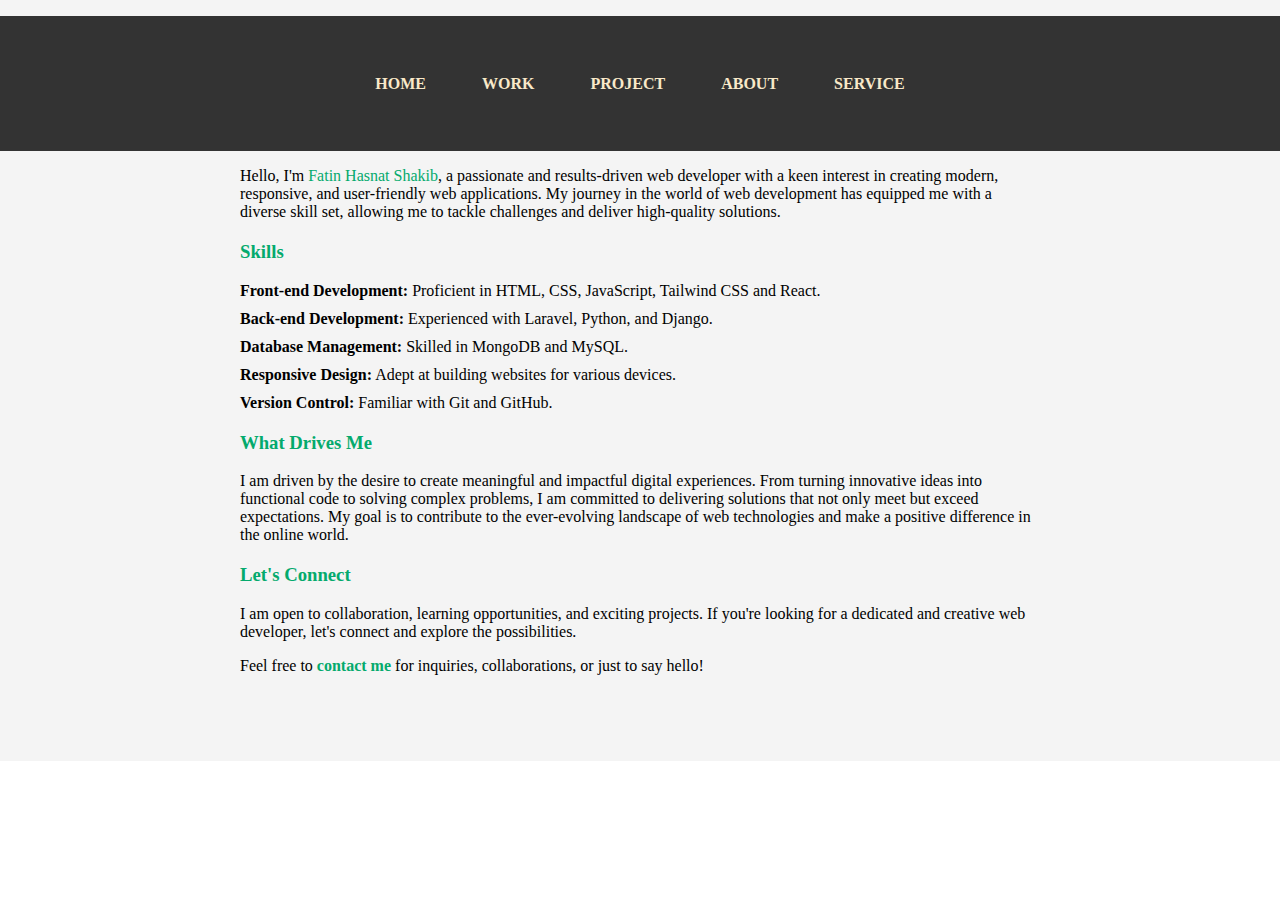
==== about.html @ e961858a "3rd Update" ====
<!DOCTYPE html>
<html lang="en">

<head>
    <meta charset="UTF-8">
    <meta name="viewport" content="width=device-width, initial-scale=1.0">
    <title>About Me</title>
    <link rel="stylesheet" href="about.css">
</head>

<body>

    <ul class="navlist">
        <li><a href="index.html"><b>Home</b></a></li>
        <li><a href="#"><b>Work</b></a></li>
        <li><a href="projects.html"><b>Project</b></a></li>
        <li><a href="about.html"><b>About</b></a></li>
        <li><a href="#"><b>Service</b></a></li>
    </ul>


    <section class="about-section">
        <div class="container">
            <h2>About Me</h2>

            <p>Hello, I'm <span class="highlight">Fatin Hasnat Shakib</span>, a passionate and results-driven web
                developer
                with a keen interest in creating modern, responsive, and user-friendly web applications. My journey in
                the world of web development has equipped me with a diverse skill set, allowing me to tackle challenges
                and deliver high-quality solutions.</p>

            <h3>Skills</h3>
            <ul>
                <li><strong>Front-end Development:</strong> Proficient in HTML, CSS, JavaScript, Tailwind CSS and React.
                </li>
                <li><strong>Back-end Development:</strong> Experienced with Laravel, Python, and Django.</li>
                <li><strong>Database Management:</strong> Skilled in MongoDB and MySQL.</li>
                <li><strong>Responsive Design:</strong> Adept at building websites for various devices.</li>
                <li><strong>Version Control:</strong> Familiar with Git and GitHub.</li>
            </ul>

            <h3>What Drives Me</h3>
            <p>I am driven by the desire to create meaningful and impactful digital experiences. From turning innovative
                ideas into functional code to solving complex problems, I am committed to delivering solutions that not
                only meet but exceed expectations. My goal is to contribute to the ever-evolving landscape of web
                technologies and make a positive difference in the online world.</p>

            <h3>Let's Connect</h3>
            <p>I am open to collaboration, learning opportunities, and exciting projects. If you're looking for a
                dedicated and creative web developer, let's connect and explore the possibilities.</p>

            <p>Feel free to <a href="contact.html" class="contact-link">contact me</a> for inquiries, collaborations, or
                just to
                say hello!</p>
        </div>
    </section>
</body>

</html>
---- about.css ----
body {
    margin: 0;
    padding: 0;
    box-sizing: border-box;
    font-family: 'Times New Roman', Times, serif;
}

.container {
    max-width: 800px;
    margin: 0 auto;
    padding: 20px;
}

.navlist {
    display: flex;
    gap: 3.5rem;
    height: 15vh;
    width: 100%;
    justify-content: center;
    align-items: center;
    position: fixed;
    background-color: #333;
    list-style: none;
    padding: 0;
    z-index: 1000;
    /* Added z-index to ensure the navbar is above other elements */
}

.navlist li {
    display: inline;
}

.navlist li a {
    text-decoration: none;
    text-transform: uppercase;
    color: rgb(249, 233, 201);
}

.about-section {
    background-color: #f4f4f4;
    padding: 80px 0 50px;
    /* Adjusted padding to create space between navbar and content */
}

.about-section h2 {
    color: #333;
}

.about-section .highlight {
    color: #04AA6D;
}

.about-section ul {
    list-style: none;
    padding: 0;
}

.about-section ul li {
    margin-bottom: 10px;
}

.about-section h3 {
    color: #04AA6D;
    margin-top: 20px;
}

.contact-link {
    color: #04AA6D;
    text-decoration: none;
    font-weight: bold;
}

.contact-link:hover {
    text-decoration: underline;
}
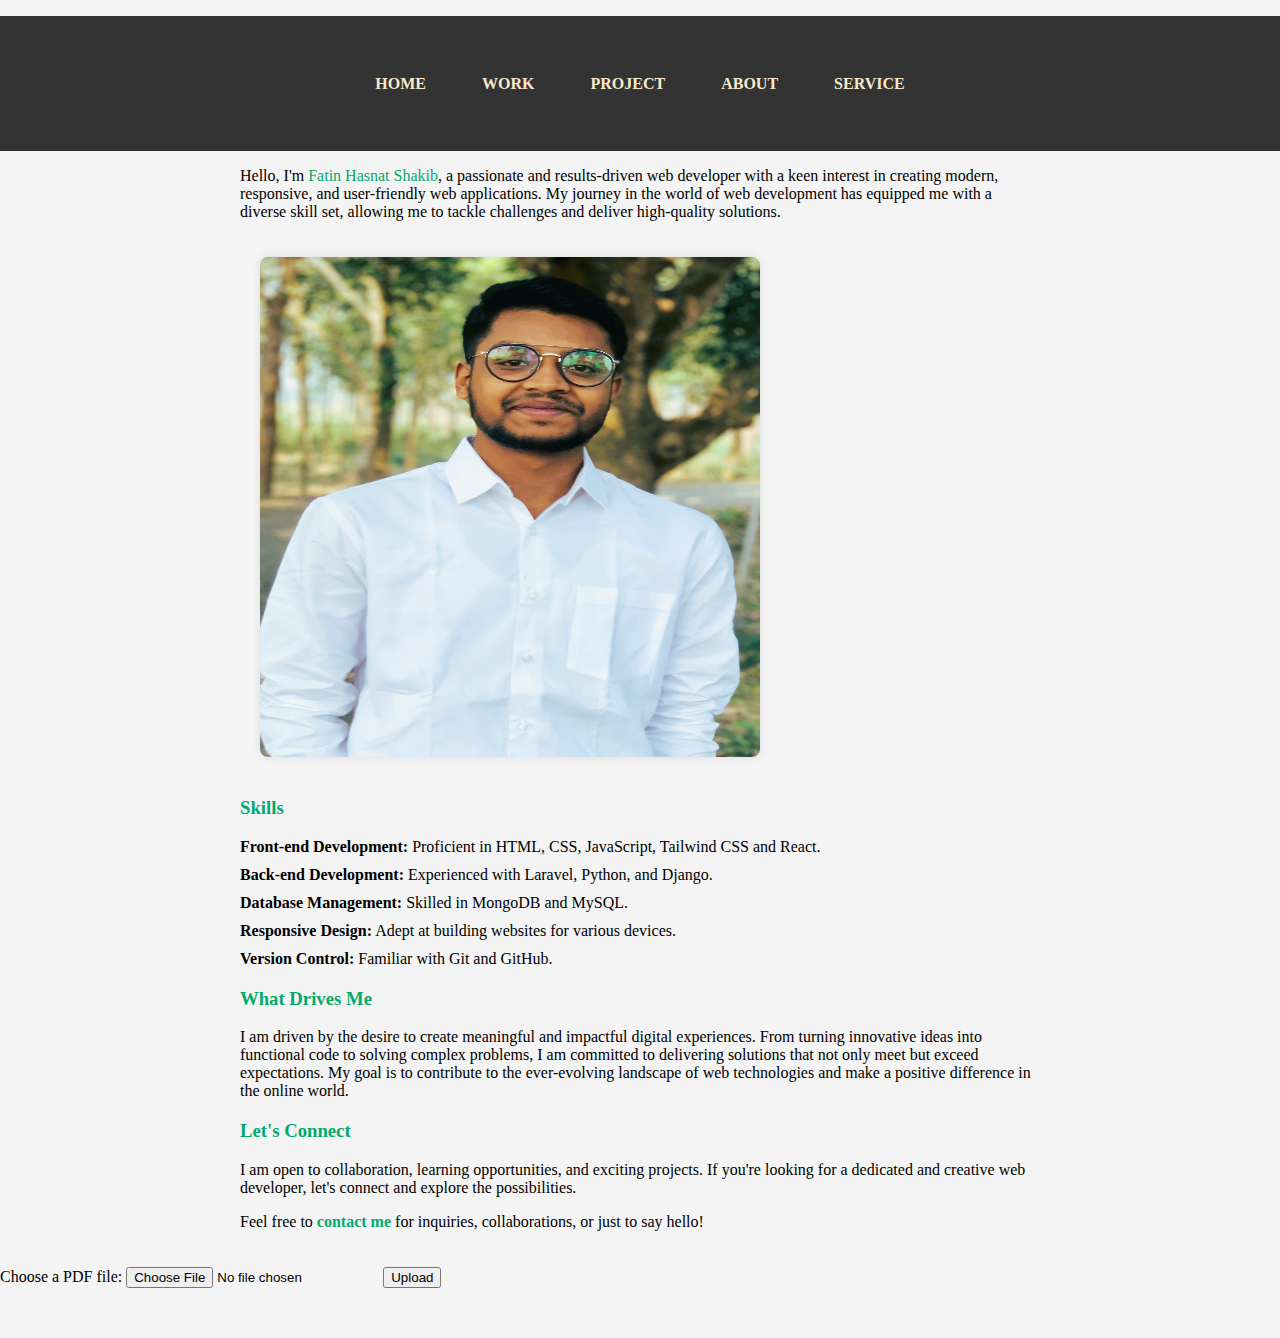
==== commit 378cdfed: "4th Update" ====
--- a/about.html
+++ b/about.html
@@ -28,6 +28,12 @@
                 with a keen interest in creating modern, responsive, and user-friendly web applications. My journey in
                 the world of web development has equipped me with a diverse skill set, allowing me to tackle challenges
                 and deliver high-quality solutions.</p>
+            <div class="image-gallery">
+
+                <img src="images/fatin1.jpg" alt="Image 2">
+
+
+            </div>
 
             <h3>Skills</h3>
             <ul>
@@ -53,6 +59,11 @@
                 just to
                 say hello!</p>
         </div>
+        <form action="upload.php" method="post" enctype="multipart/form-data">
+            <label for="pdfFile">Choose a PDF file:</label>
+            <input type="file" name="pdfFile" id="pdfFile" accept=".pdf">
+            <button type="submit" name="submit">Upload</button>
+        </form>
     </section>
 </body>
 
--- a/about.css
+++ b/about.css
@@ -72,4 +72,18 @@
 
 .contact-link:hover {
     text-decoration: underline;
+}
+
+.image-gallery {
+    display: grid;
+    grid-template-columns: repeat(auto-fit, minmax(300px, 1fr));
+    gap: 20px;
+    padding: 20px;
+}
+
+.image-gallery img {
+    width: 500px;
+    height: 500px;
+    border-radius: 8px;
+    box-shadow: 0 0 10px rgba(0, 0, 0, 0.1);
 }